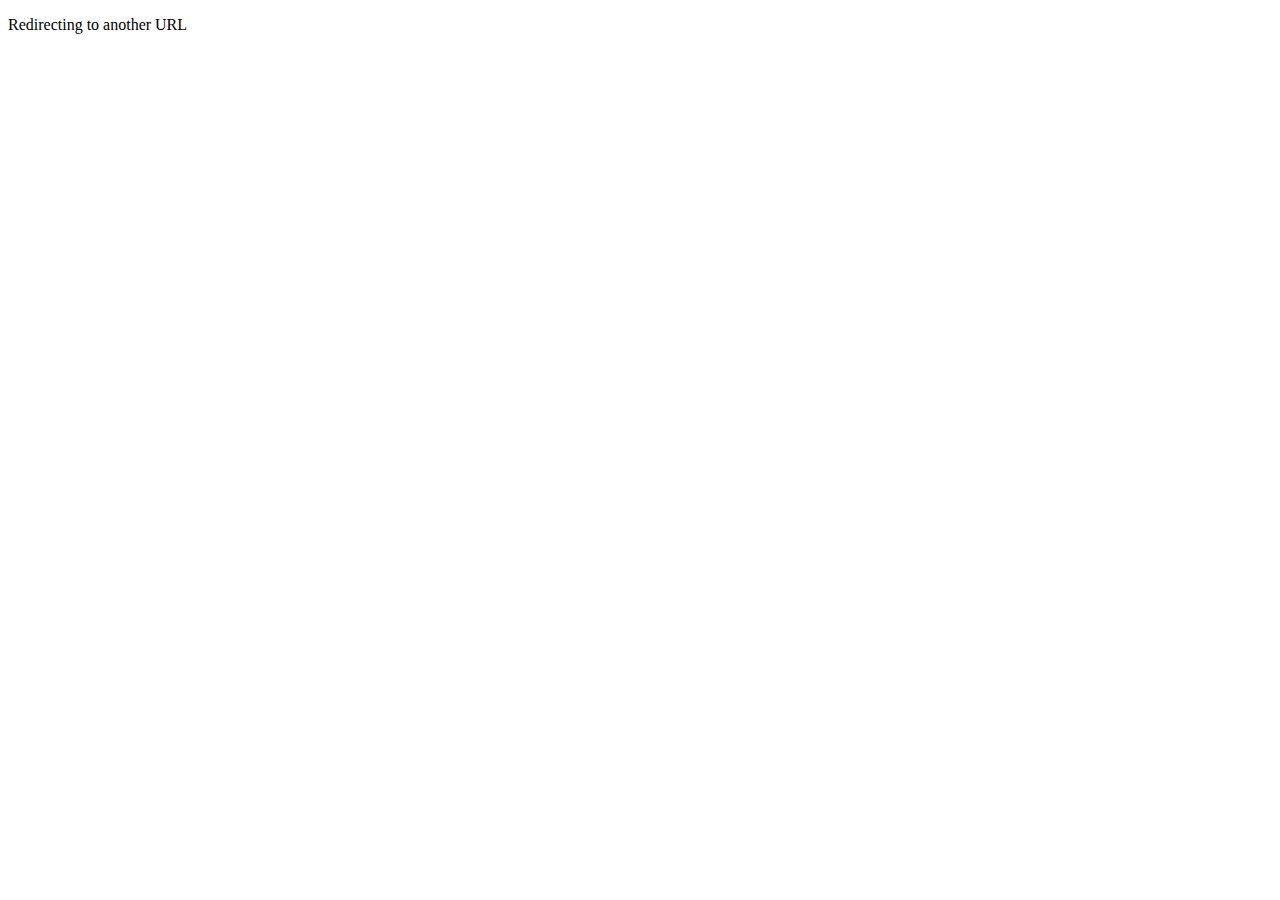
==== index.html @ fc73627f "Documented" ====
<!DOCTYPE html>
<html>
   <head>
      <title>HTML Meta Tag</title>
      <meta http-equiv = "refresh" content = "3; url = https://www.qries.com" />
   </head>
   <body>
      <p>Redirecting to another URL</p>
   </body>
</html>
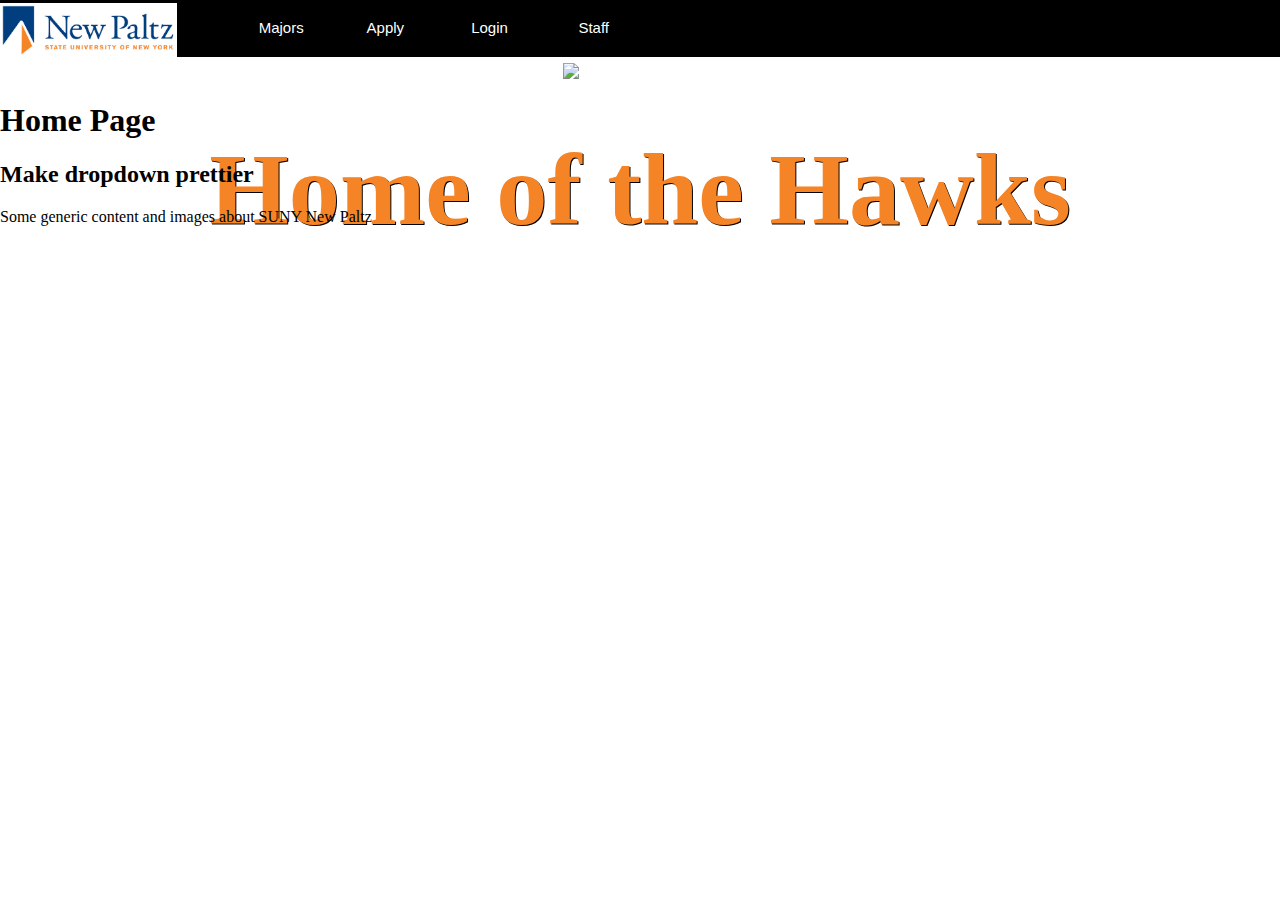
==== commit b8d25bb8: "v1_landing page" ====
--- a/index.html
+++ b/index.html
@@ -1,10 +1,63 @@
 <!DOCTYPE html>
 <html>
    <head>
-      <title>HTML Meta Tag</title>
-      <meta http-equiv = "refresh" content = "3; url = https://www.qries.com" />
+      <meta charset="utf-8">
+      <title>SUNY New Paltz</title>
+      <link rel="stylesheet" href="navbar.css">
+      <link rel="stylesheet" href="home.css">
+
    </head>
    <body>
-      <p>Redirecting to another URL</p>
+    
+    <nav id="topnav">
+        <div class="wrap-nav">
+        <div class="image-container">
+            <a id="home" class="nav-img" href="./index.html"><img class= "nav-img" src="./img/newpaltzlogo.jpg" alt="Home"></a>
+            <div class="alt-text">Home</div>
+          </div>
+        <a id="majors" class="nav-link" href="./majors.html">Majors</a>
+        <a id="apply" class="nav-link apply-big" href="./apply.html">Apply</a>
+
+        <a id="login" class="nav-link login-big" href="./studentlogin.html">Login</a>
+        <a id="staff" class="nav-link staff-big" href="./staff.html">Staff</a>
+        <div class="dropdown">
+            <button class="dropbtn" onmouseover="showDropDown()" >Dropdown
+              <i class="fa fa-caret-down"></i>
+            </button>
+            <div class="dropdown-content" onmouseout="hideDropDown()" id="myDropdown" >
+                <div class="apply-small">
+                    <a id="apply-small-a" class="nav-link" href="./apply.html">Apply</a>
+                </div>
+                <div class="login-small">
+                    <a id="login-small-a" class="nav-link" href="./studentlogin.html">Login</a>
+                </div>
+                <div class="staff-small">
+                    <a id="staff-small-a" class="nav-link" href="./staff.html">Staff</a>
+                </div>
+
+            </div>
+            </div>
+        </div>
+      </nav>
+    
+      
+  <div id="Home-Div">
+    <div class="home-bg-img-div">
+        <img src="./img/nplandscape_1.png" alt="New Paltz Landscape" style="width:100%;">
+        <div class="home-bg-img-centered">
+          <h1 id="home-img-txt-h1">SUNY New Paltz</h1>
+              <h2 id="home-img-txt-h2">Home of the Hawks</h2>
+        </div>
+      </div>
+      <h1 class="content">Home Page</h1>
+          <h2>Make dropdown prettier</h2>
+          <p>Some generic content and images about SUNY New Paltz</p>      
+    
+  </div>
+    
+
+
+    <script src="navbar.js"></script>
    </body>
+
 </html>--- a/navbar.css
+++ b/navbar.css
@@ -0,0 +1,192 @@
+nav{
+    z-index: 9999; 
+    
+ }
+ #topnav {
+    width: 100%;
+    position: fixed;
+    top: 0;
+    left: 0;
+    background-color: Black;
+    font-family: Arial, sans-serif;
+    font-size: 15px;
+    z-index: 9999;
+    display: flex;
+    justify-content: space-between;
+    align-items: center;
+ }
+ .wrap-nav {
+    white-space: nowrap;
+ }
+ .nav-link {
+    display: inline-block;
+    width: 100px;
+    height: 55px;
+    color: White;
+    text-align: center;
+    line-height: 55px;
+    text-decoration: none;
+    margin-top: 0vh;
+ 
+ }
+ .nav-link:hover{
+     cursor:pointer;
+ }
+ .nav-img:hover{
+     cursor:pointer;
+ }
+ .nav-img {
+     width: 177px;
+     height: 55px;
+     line-height: 55px;
+     text-decoration: none;
+     display: inline-block;
+     vertical-align: middle;
+     margin-right:50px;
+ 
+  }
+ .image-container {
+    position: relative;
+    display: inline-block;
+ }
+ .alt-text {
+    position: absolute;
+    bottom: 0;
+    left: 0;
+    background-color: #f58426;
+    color: #013e7f;
+    font-size: 2vw;
+    padding: 5px;
+    display: none;
+    width: 167px;
+    text-align: center;
+    transform:translateY(100%);
+    font-weight:500;
+ 
+    
+  }
+  .image-container:hover .alt-text {
+    display: block;
+    position: absolute;
+    
+  }
+ #logo {
+    width: 120px;
+ 
+    background-color: #013e7f;
+ 
+    font-weight: bold;
+ }
+ 
+ .dropdown {
+    float: right;
+    overflow: hidden;
+ 
+    line-height: 55px;
+    
+  }
+  
+  .dropdown .dropbtn {
+    cursor: pointer;
+    font-size: 16px;  
+    border: none;
+    outline: none;
+    color: white;
+    padding: 14px 16px;
+    background-color: inherit;
+    font-family: inherit;
+    margin: 0;
+ 
+    width: 100px;
+    height: 55px;
+    color: White;
+    text-align: center;
+    text-decoration: none;
+    margin-top: 0vh;
+ 
+ 
+ 
+  }
+  
+  .navbar a:hover, .dropdown:hover .dropbtn, .dropbtn:focus {
+    background-color: red;
+  }
+  
+  .dropdown-content {
+    display: none;
+    position: absolute;
+    background-color: #f9f9f9;
+    min-width: 160px;
+    box-shadow: 0px 8px 16px 0px rgba(0,0,0,0.2);
+    z-index: 10;
+  }
+  
+  .dropdown-content a {
+    float: none;
+    color: black;
+    padding: 12px 16px;
+    text-decoration: none;
+    display: block;
+    text-align: left;
+  }
+  
+  .dropdown-content a:hover {
+    background-color: #ddd;
+  }
+  
+  .show {
+    display: block;
+  }
+  
+  
+  @media only screen and (max-width: 630px) {
+    .dropbtn {
+      display:block;
+    }
+    .login-big{
+       display:none;
+    }
+    .staff-big{
+       display:none;
+    }
+    .staff-small{
+       display: block;
+    }
+    .login-small{
+       display: block;
+    }
+    .apply-small{
+       display:none;
+    }
+    
+  }
+  @media only screen and (max-width: 540px) {
+    .dropbtn {
+      display:block;
+    }
+    .login-big{
+       display:none;
+    }
+    .staff-big{
+       display:none;
+    }
+    .staff-small{
+       display: block;
+    }
+    .login-small{
+       display: block;
+    }
+    .apply-small{
+       display:block;
+    }
+    .apply-big{
+       display:none;
+    }
+ 
+  }
+ @media only screen and (min-width: 630px) {
+    .dropbtn {
+      display:none;
+    }
+  }
+
--- a/home.css
+++ b/home.css
@@ -0,0 +1,30 @@
+body{
+    margin:auto;
+    overflow-x: hidden;
+}
+#home-img-txt-h1{
+    font-size: 10vw;
+    color: #013e7f;
+    text-shadow: 1px 1px black;
+ 
+    white-space: nowrap;
+    overflow: hidden;
+  }
+#home-img-txt-h2{
+    font-size: 8vw;
+    color: #f58426;
+    text-shadow: 1px 1px black;
+}
+.home-bg-img-div {
+    position: relative;
+    text-align: center;
+    color: white;
+    margin-top:7vh;
+    z-index:-1;
+}
+.home-bg-img-centered {
+    position: absolute;
+    top: 50%;
+    left: 50%;
+    transform: translate(-50%, -50%);
+}